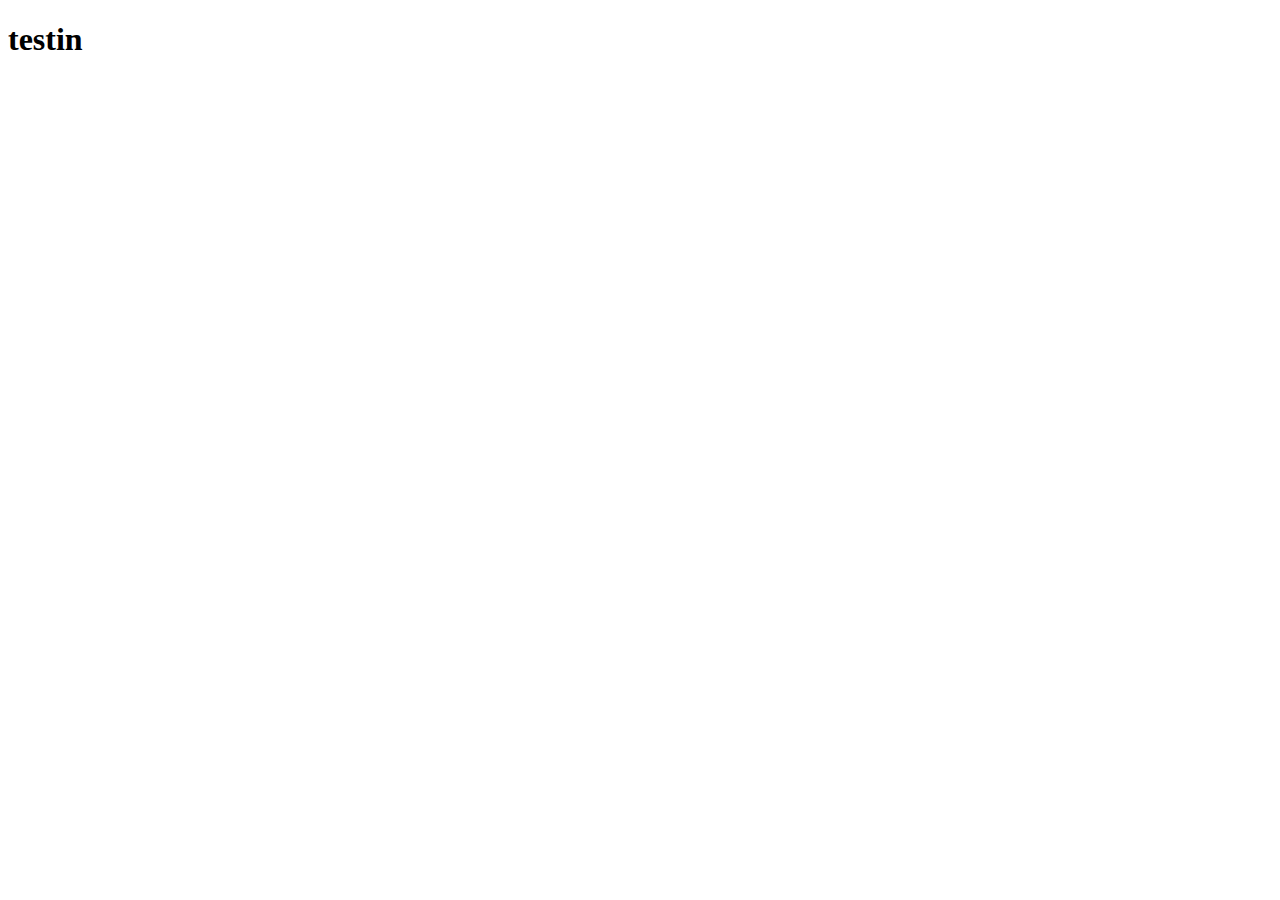
==== options.html @ be32fd25 "complete blocking of selected site from displaying and complete adding site url and removing specifi" ====
<!DOCTYPE html>
<html lang="en">
<head>
    <meta charset="UTF-8">
    <meta name="viewport" content="width=device-width, initial-scale=1.0">
    <title>Document</title>
</head>
<body>
    <h1>testin</h1>
</body>
</html>
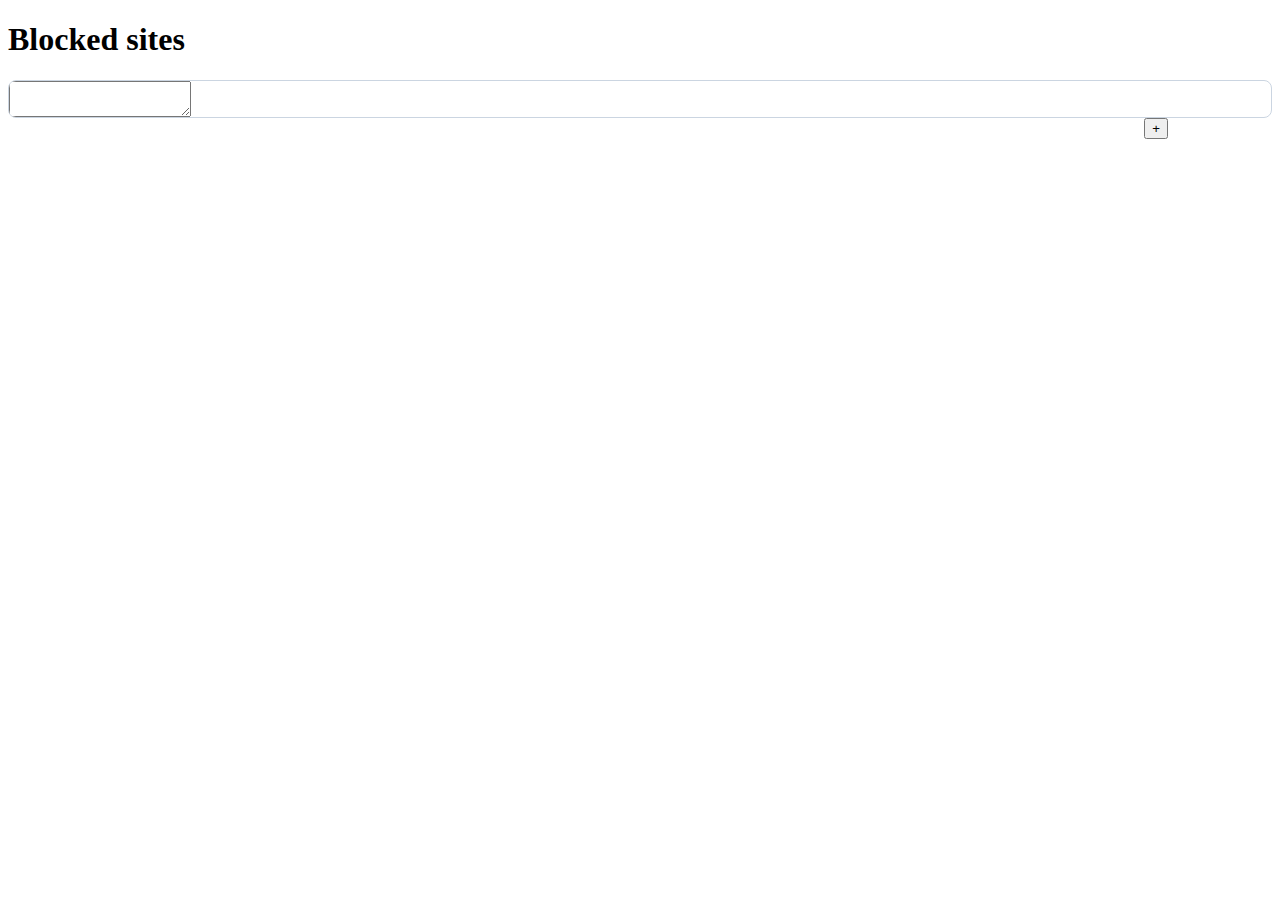
==== commit 2652fb45: "find a better way to add and remove sites, \n created options page" ====
--- a/options.html
+++ b/options.html
@@ -1,11 +1,26 @@
 <!DOCTYPE html>
 <html lang="en">
+
 <head>
     <meta charset="UTF-8">
     <meta name="viewport" content="width=device-width, initial-scale=1.0">
-    <title>Document</title>
+  <link rel="stylesheet" href="./styles/options.css">
+        <title>Settings</title>
 </head>
+
 <body>
-    <h1>testin</h1>
+
+
+  <h1>Blocked sites</h1>
+<div id="container" class="container">
+    <textarea id="textarea" ></textarea></div>
+    <div class="btn_cls">
+        <button id="add_sites"> + </button>
+        
+        
+    </div>
+    
+
 </body>
+<script src="./options.js"></script>
 </html>--- a/styles/options.css
+++ b/styles/options.css
@@ -0,0 +1,25 @@
+
+
+.container {
+    display: flex;
+    border: 1px solid rgb(203 213 225);
+    border-radius: 0.5rem;
+    overflow: hidden;
+    max-height: 32rem;
+}
+.container__textarea {
+    border: none;
+    outline: none;
+    padding: 0.5rem;
+    width: 100%;
+}
+.container__lines {
+    border-right: 1px solid rgb(203 213 225);
+    padding: 0.5rem;
+    text-align: right;
+    overflow: hidden;
+}
+.btn_cls{
+    position: absolute;
+    right: 7rem;
+}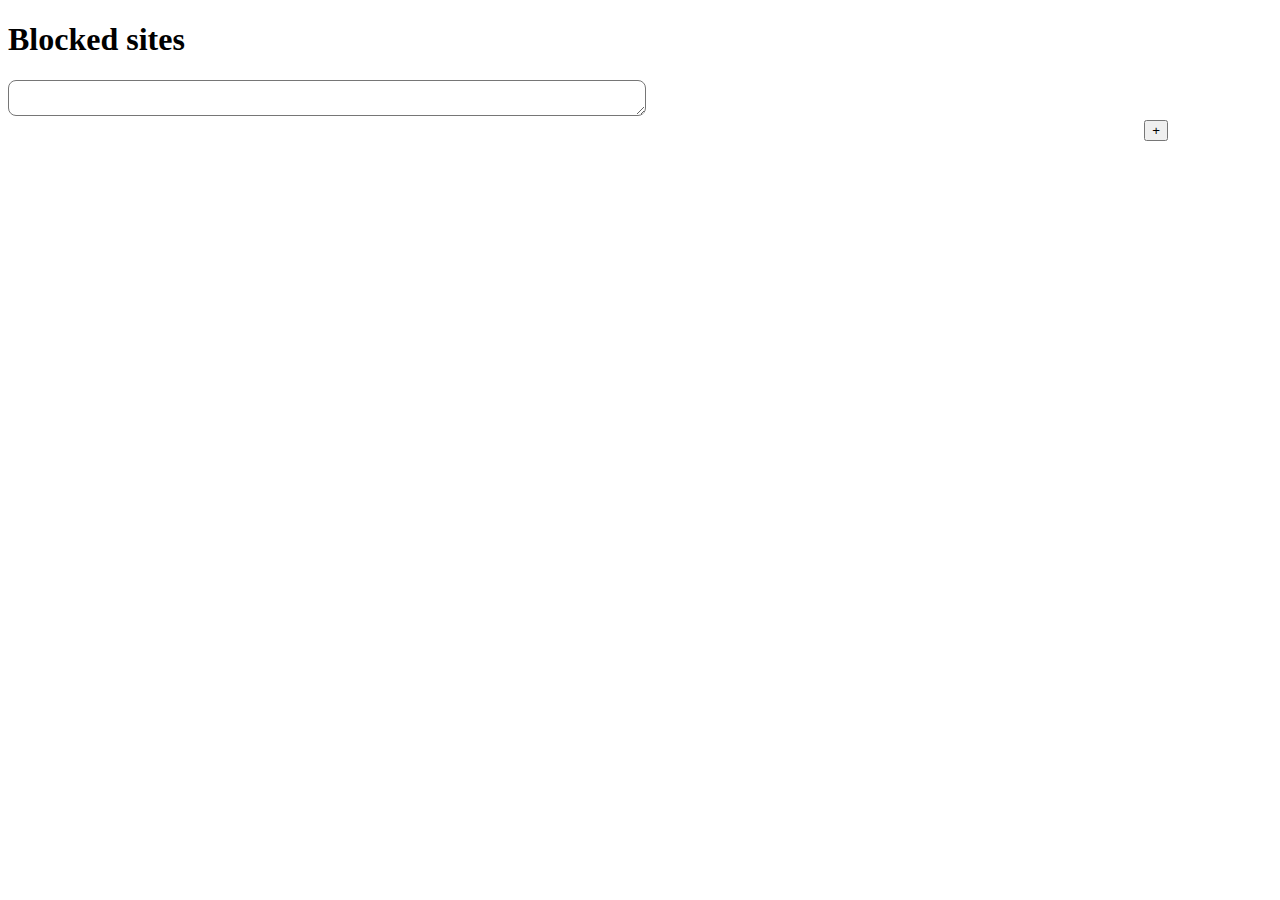
==== commit 7d768d2b: "Improve some bugs and appearence of popup and add a button to options page on popup" ====
--- a/options.html
+++ b/options.html
@@ -12,12 +12,11 @@
 
 
   <h1>Blocked sites</h1>
-<div id="container" class="container">
-    <textarea id="textarea" ></textarea></div>
+<div >
+    <textarea id="textarea" ></textarea>
+  </div>
     <div class="btn_cls">
         <button id="add_sites"> + </button>
-        
-        
     </div>
     
 
--- a/styles/options.css
+++ b/styles/options.css
@@ -1,23 +1,9 @@
 
 
-.container {
-    display: flex;
-    border: 1px solid rgb(203 213 225);
+#textarea {
     border-radius: 0.5rem;
-    overflow: hidden;
-    max-height: 32rem;
-}
-.container__textarea {
-    border: none;
-    outline: none;
-    padding: 0.5rem;
-    width: 100%;
-}
-.container__lines {
-    border-right: 1px solid rgb(203 213 225);
-    padding: 0.5rem;
-    text-align: right;
-    overflow: hidden;
+    width: 50%;
+    height: fit-content;
 }
 .btn_cls{
     position: absolute;
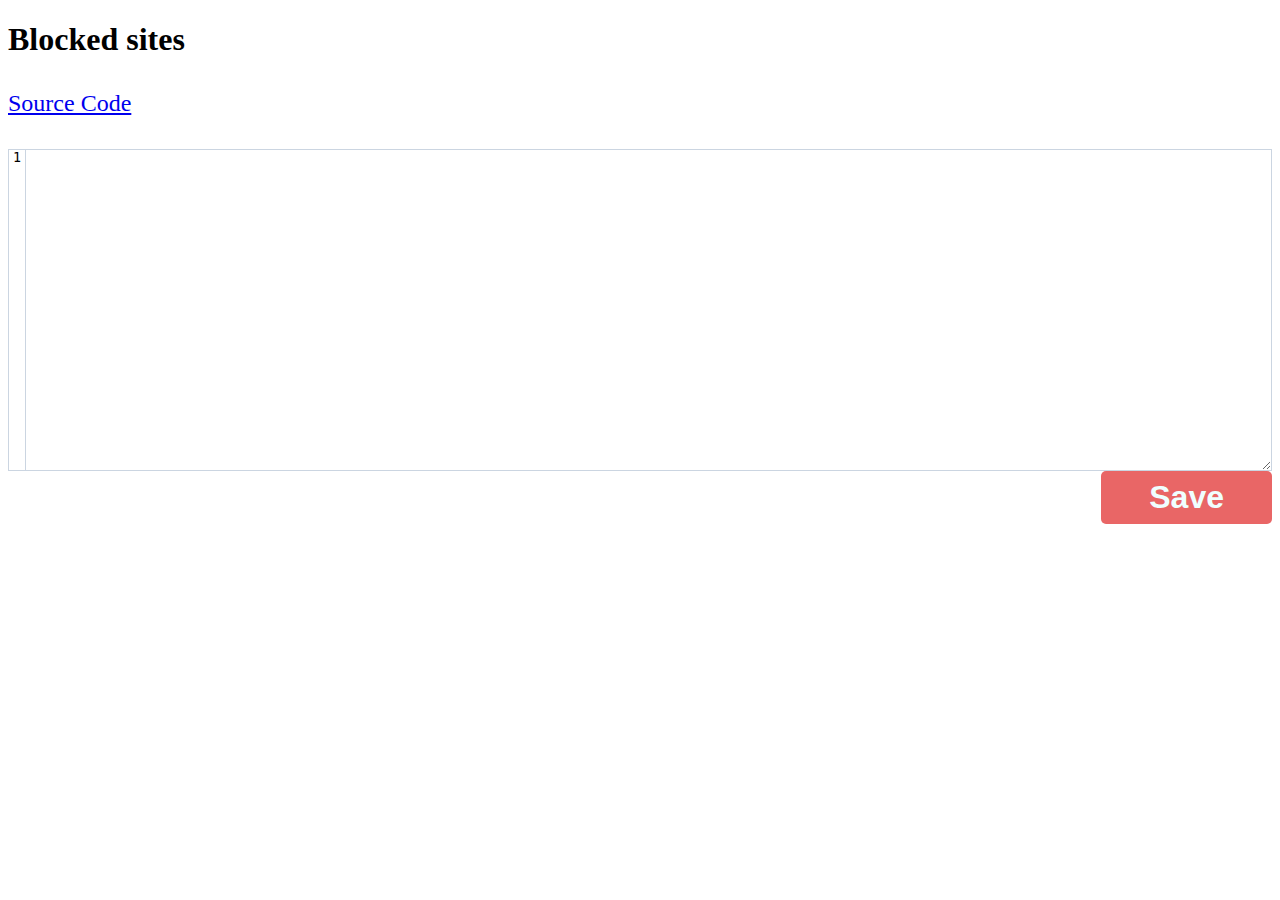
==== commit 988b06e7: "Add icons to extension and improve options page" ====
--- a/options.html
+++ b/options.html
@@ -2,24 +2,27 @@
 <html lang="en">
 
 <head>
-    <meta charset="UTF-8">
-    <meta name="viewport" content="width=device-width, initial-scale=1.0">
+  <meta charset="UTF-8">
+  <meta name="viewport" content="width=device-width, initial-scale=1.0">
   <link rel="stylesheet" href="./styles/options.css">
-        <title>Settings</title>
+  <title>Settings</title>
 </head>
 
 <body>
 
 
   <h1>Blocked sites</h1>
-<div >
-    <textarea id="textarea" ></textarea>
+  <a href="https://github.com/seriousadi/site-blocker">Source Code</a>
+  <div id="container" class="container">
+    <div id="line-numbers" class="container-lines">
+      2
+    </div>
+    <textarea id="textarea" class="container-textarea"></textarea>
   </div>
-    <div class="btn_cls">
-        <button id="add_sites"> + </button>
-    </div>
-    
+  <button id="add_sites">Save</button>
+
 
 </body>
 <script src="./options.js"></script>
+
 </html>--- a/styles/options.css
+++ b/styles/options.css
@@ -1,11 +1,40 @@
+a{
+    font-size: 1.5rem;
+    display: block;
+    margin: 2rem 0 2rem 0;
+}
+.container{
+    display: flex;
+    border: 1px solid rgb(203 213 225);
+}
+.container-textarea{
+    border: none;
+}
+.container-lines{
+    width: 1rem;
+    text-align: center;
+border-right: 1px solid rgb(203,213, 225);
 
+}
+#textarea{
+    padding: 0;
+ width: 100%;
+ height: 20rem;
+ outline: none;
+}
 
-#textarea {
-    border-radius: 0.5rem;
-    width: 50%;
-    height: fit-content;
+#add_sites{
+    float: right;
+    background-color: rgb(233, 102, 102);
+    border: 0;
+    padding: 0.5rem 3rem 0.5rem 3rem;
+    font-size: 2rem;
+    color: azure;
+    border-radius: 5px;
+    font-weight: 900;
 }
-.btn_cls{
-    position: absolute;
-    right: 7rem;
-}+#add_sites:hover{
+    
+    color: rgb(37, 39, 39);
+    background-color: rgb(234, 54, 54);
+}
